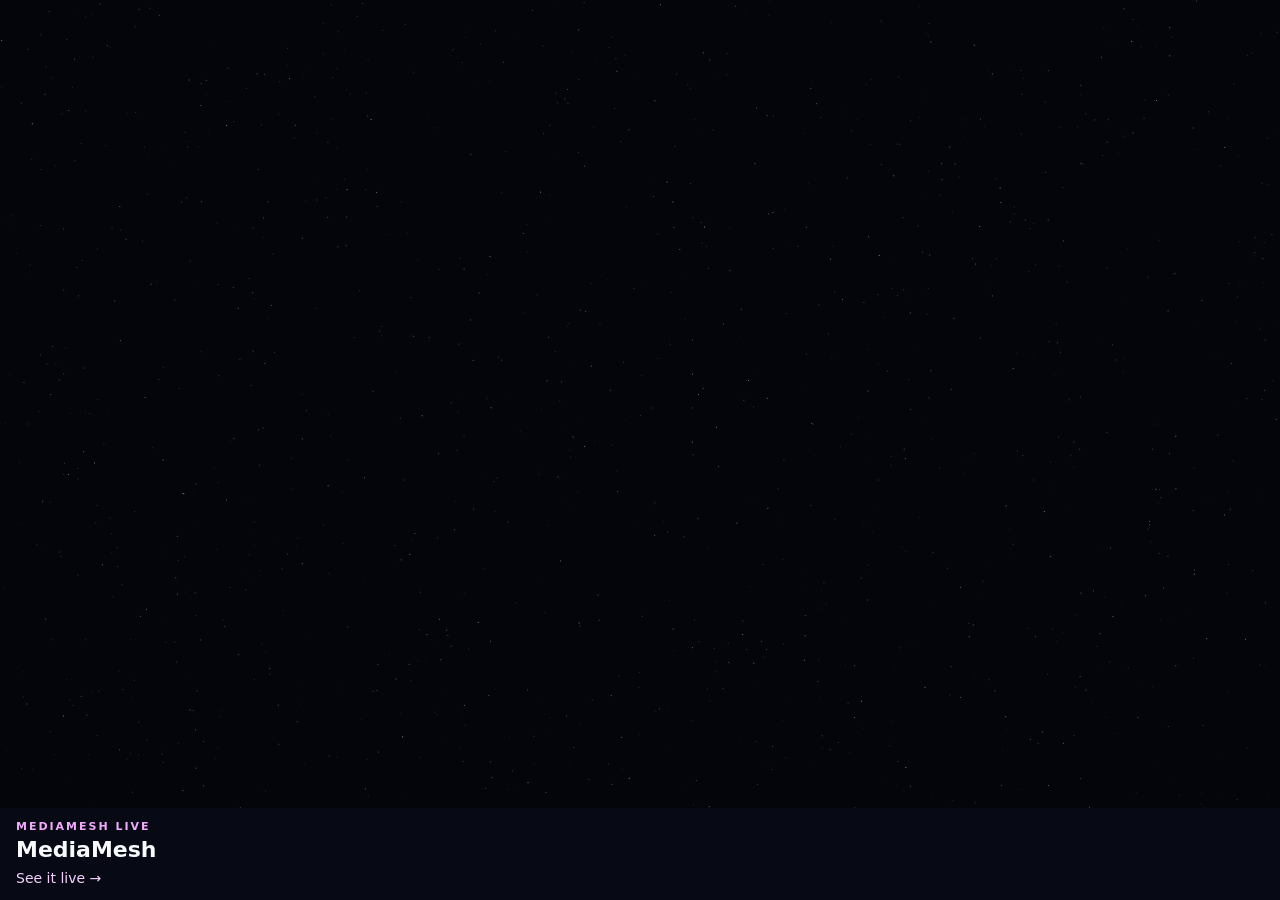
==== public/mediamesh-widget.html @ 5f00d7ba "MediaMesh: kiosk mode, the week's recap picture, an embeddable widget - Kiosk mode (#/kiosk): one li" ====
<!doctype html>
<html lang="en">
<head>
<meta charset="utf-8">
<meta name="viewport" content="width=device-width, initial-scale=1">
<title>MediaMesh live</title>
<!-- An embeddable MediaMesh widget: live counts and a small night sky of the
     network, for another site to show in an iframe:
     <iframe src="https://<analyzer>/mediamesh-widget.html" width="340" height="330"
       style="border:0;border-radius:12px" title="MediaMesh live"></iframe>
     Its own dark design (light text on dark), so it reads on any site. -->
<style>
  html, body { margin: 0; height: 100%; background: #070a14; color: #e6e9ef; font-family: Inter, system-ui, -apple-system, "Segoe UI", sans-serif; }
  a.w { display: flex; flex-direction: column; height: 100%; color: inherit; text-decoration: none; }
  canvas { display: block; width: 100%; flex: 1 1 0; height: 0; min-height: 120px; background: #03050b; }
  .info { padding: 12px 16px 14px; }
  .brand { font-size: 11px; letter-spacing: .18em; color: #f0abfc; font-weight: 600; }
  .big { font-size: 22px; font-weight: 600; margin-top: 4px; color: #f8fafc; }
  .sub { font-size: 13px; color: #cbd5e1; margin-top: 4px; line-height: 1.4; }
  .go { margin-top: 8px; font-size: 14px; color: #f5d0fe; }
  a.w:focus-visible { outline: 2px solid #f0abfc; outline-offset: -2px; }
</style>
</head>
<body>
<a class="w" id="w" href="/#/live" target="_blank" rel="noopener" aria-label="MediaMesh live: open the analyzer">
  <canvas id="sky" aria-hidden="true"></canvas>
  <div class="info">
    <div class="brand">MEDIAMESH LIVE</div>
    <div class="big" id="big">…</div>
    <div class="sub" id="sub"></div>
    <div class="go">See it live →</div>
  </div>
</a>
<script>
'use strict';
(function () {
  var cv = document.getElementById('sky'), g = cv.getContext('2d');
  var still = window.matchMedia && window.matchMedia('(prefers-reduced-motion: reduce)').matches;
  var reps = [], edges = [], stars = [], P = null, t0 = performance.now();
  var KIND = { photo: 'Photo', video: 'Video', voice: 'Voice clip' };

  function fit() {
    var dpr = Math.min(2, window.devicePixelRatio || 1), w = cv.clientWidth, h = cv.clientHeight;
    cv.width = Math.round(w * dpr); cv.height = Math.round(h * dpr);
    g.setTransform(dpr, 0, 0, dpr, 0, 0);
    stars = [];
    for (var i = 0; i < Math.round(w * h / 900); i++) stars.push([Math.random() * w, Math.random() * h, Math.random() * 0.5 + 0.1]);
    var pts = reps.filter(function (r) { return Number.isFinite(r.lat) && Number.isFinite(r.lon); });
    if (!pts.length) { P = null; return; }
    var s = 90, n = -90, west = 180, e = -180;
    pts.forEach(function (r) { s = Math.min(s, r.lat); n = Math.max(n, r.lat); west = Math.min(west, r.lon); e = Math.max(e, r.lon); });
    var k = Math.cos((s + n) / 2 * Math.PI / 180), m = 18;
    var spanY = Math.max(n - s, 0.04), spanX = Math.max((e - west) * k, 0.04);
    var sc = Math.min((w - 2 * m) / spanX, (h - 2 * m) / spanY);
    var ox = (w - (e - west) * k * sc) / 2, oy = (h - (n - s) * sc) / 2;
    P = function (lat, lon) { return [ox + (lon - west) * k * sc, oy + (n - lat) * sc]; };
  }

  function frame(now) {
    var w = cv.clientWidth, h = cv.clientHeight, t = (now - t0) / 1000;
    // the text below can change height and so this canvas's: fit again
    if (Math.round(w * Math.min(2, window.devicePixelRatio || 1)) !== cv.width || Math.round(h * Math.min(2, window.devicePixelRatio || 1)) !== cv.height) fit();
    g.save(); g.setTransform(1, 0, 0, 1, 0, 0); g.clearRect(0, 0, cv.width, cv.height); g.restore();
    stars.forEach(function (s) { g.globalAlpha = s[2] * (still ? 1 : 0.7 + 0.3 * Math.sin(t + s[0])); g.fillStyle = '#cbd5ff'; g.fillRect(s[0], s[1], 1, 1); });
    g.globalAlpha = 1;
    if (P) {
      var maxP = 1;
      edges.forEach(function (e) { maxP = Math.max(maxP, e.packets || 0); });
      edges.forEach(function (e, i) {
        var a = P(e.a_lat, e.a_lon), b = P(e.b_lat, e.b_lon);
        g.strokeStyle = 'rgba(240,171,252,0.35)'; g.lineWidth = 1 + 1.5 * Math.log1p(e.packets || 0) / Math.log1p(maxP);
        g.beginPath(); g.moveTo(a[0], a[1]); g.lineTo(b[0], b[1]); g.stroke();
        if (!still) {
          var f = ((t * (0.15 + 0.35 * (e.packets || 0) / maxP)) + i * 0.37) % 1;
          var x = a[0] + (b[0] - a[0]) * f, y = a[1] + (b[1] - a[1]) * f;
          g.shadowColor = '#f0abfc'; g.shadowBlur = 10;
          g.fillStyle = '#fae8ff'; g.beginPath(); g.arc(x, y, 2.2, 0, Math.PI * 2); g.fill();
          g.shadowBlur = 0;
        }
      });
      reps.forEach(function (r, i) {
        if (!Number.isFinite(r.lat) || !Number.isFinite(r.lon)) return;
        var p = P(r.lat, r.lon), rr = 12 + (still ? 0 : 4 * Math.sin(t * 2 + i));
        g.shadowColor = 'rgba(240,171,252,0.9)'; g.shadowBlur = rr;
        g.fillStyle = '#ffffff'; g.beginPath(); g.arc(p[0], p[1], 2, 0, Math.PI * 2); g.fill();
        g.shadowBlur = 0;
      });
    }
    if (!still) requestAnimationFrame(frame);
  }

  function nameOf(hop) {
    var h = String(hop || '').toLowerCase();
    var hit = reps.filter(function (r) { return String(r.public_key || '').toLowerCase().indexOf(h) === 0; });
    return hit.length === 1 ? hit[0].name : h.toUpperCase();
  }

  function text(clips) {
    var now = Date.now(), hour = clips.filter(function (c) { return now - Date.parse(c.at) < 3600000; });
    var set = hour.length ? hour : clips, span = hour.length ? 'in the last hour' : 'in the last day';
    var counts = { photo: 0, video: 0, voice: 0 };
    set.forEach(function (c) { if (counts[c.kind] !== undefined) counts[c.kind]++; });
    var top = Object.keys(counts).sort(function (a, b) { return counts[b] - counts[a]; })[0];
    var label = { photo: 'photo', video: 'video', voice: 'voice clip' }[top];
    document.getElementById('big').textContent = set.length ? counts[top] + ' ' + label + (counts[top] === 1 ? '' : 's') + ' ' + span : reps.length + ' repeaters on the air';
    var last = clips.filter(function (c) { return c.outcome && c.outcome !== 'none'; })[0];
    var bits = [reps.length + ' repeaters'];
    if (last) {
      var route = last.path && last.path.length ? nameOf(last.path[0]) + ' → ' + (last.observerName || nameOf(last.path[last.path.length - 1])) : '';
      bits.push('last: ' + (KIND[last.kind] || 'Clip') + (last.kind !== 'photo' && last.seconds ? ', ' + last.seconds + ' s' : '') + (route ? ' · ' + route : ''));
    }
    document.getElementById('sub').textContent = bits.join(' · ');
  }

  function load() {
    Promise.all([
      fetch('/api/analytics/mediamesh').then(function (r) { return r.json(); }),
      fetch('/api/analytics/mediamesh/clips?days=1').then(function (r) { return r.json(); }).catch(function () { return { clips: [] }; }),
    ]).then(function (res) {
      reps = (res[0] && res[0].repeaters) || [];
      edges = ((res[0] && res[0].backbone) || []).filter(function (e) { return [e.a_lat, e.a_lon, e.b_lat, e.b_lon].every(Number.isFinite); });
      fit();
      text((res[1] && res[1].clips) || []);
      fit();
      if (still) frame(performance.now());
    }).catch(function () { document.getElementById('big').textContent = 'MediaMesh'; });
  }

  try { document.getElementById('w').href = location.origin + '/#/live'; } catch (_) { /* relative is fine */ }
  window.addEventListener('resize', fit);
  load();
  setInterval(load, 60000);
  if (!still) requestAnimationFrame(frame);
})();
</script>
</body>
</html>
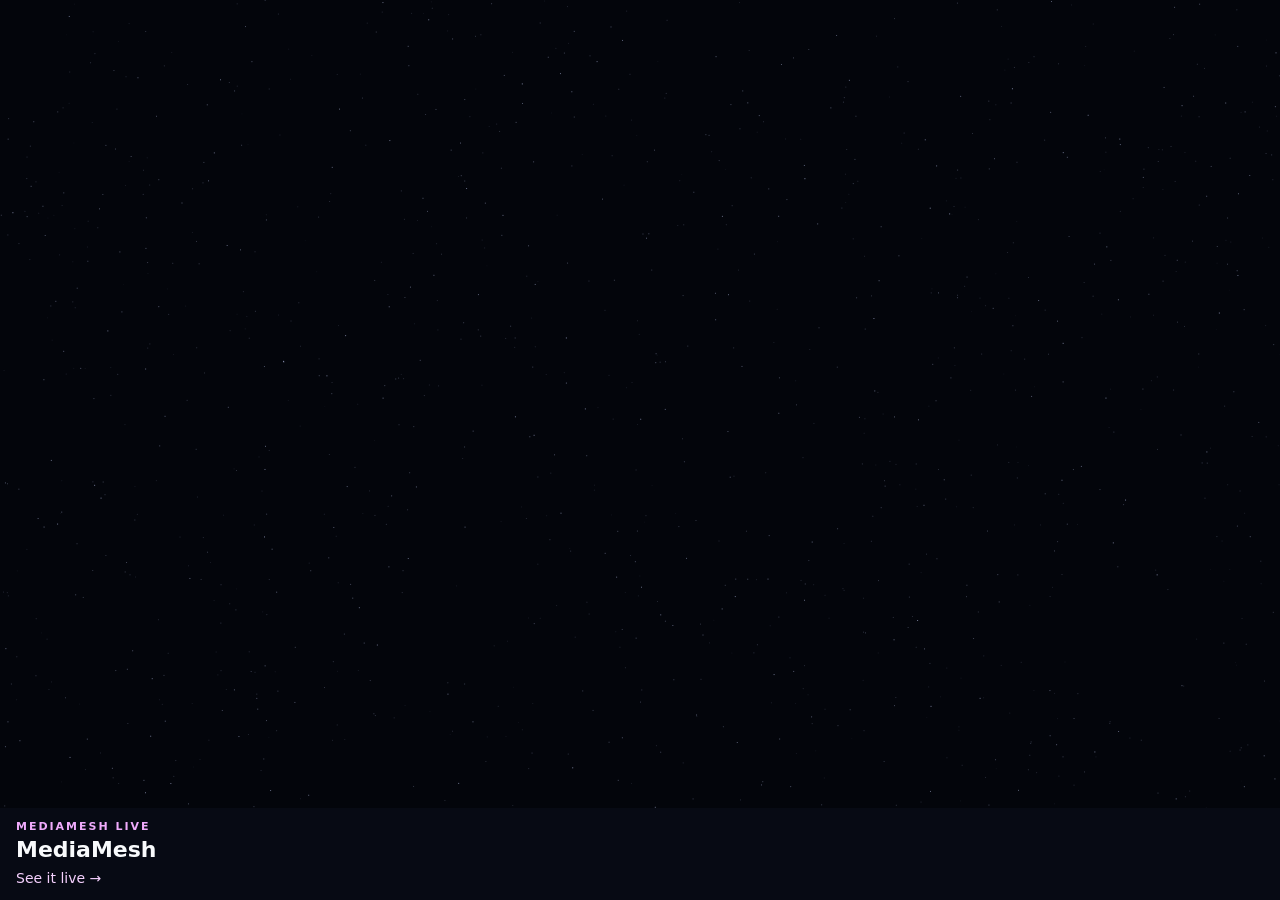
==== commit 35aa2285: "MediaMesh pages: reach the API through CSApi v3.18.0 sends every request to the server through CSApi" ====
--- a/public/mediamesh-widget.html
+++ b/public/mediamesh-widget.html
@@ -31,6 +31,8 @@
     <div class="go">See it live →</div>
   </div>
 </a>
+<script src="deployment.js?v=__BUST__"></script>
+<script src="api-base.js?v=__BUST__"></script>
 <script>
 'use strict';
 (function () {
@@ -114,8 +116,8 @@
 
   function load() {
     Promise.all([
-      fetch('/api/analytics/mediamesh').then(function (r) { return r.json(); }),
-      fetch('/api/analytics/mediamesh/clips?days=1').then(function (r) { return r.json(); }).catch(function () { return { clips: [] }; }),
+      CSApi.fetch('/api/analytics/mediamesh').then(function (r) { return r.json(); }),
+      CSApi.fetch('/api/analytics/mediamesh/clips?days=1').then(function (r) { return r.json(); }).catch(function () { return { clips: [] }; }),
     ]).then(function (res) {
       reps = (res[0] && res[0].repeaters) || [];
       edges = ((res[0] && res[0].backbone) || []).filter(function (e) { return [e.a_lat, e.a_lon, e.b_lat, e.b_lon].every(Number.isFinite); });
